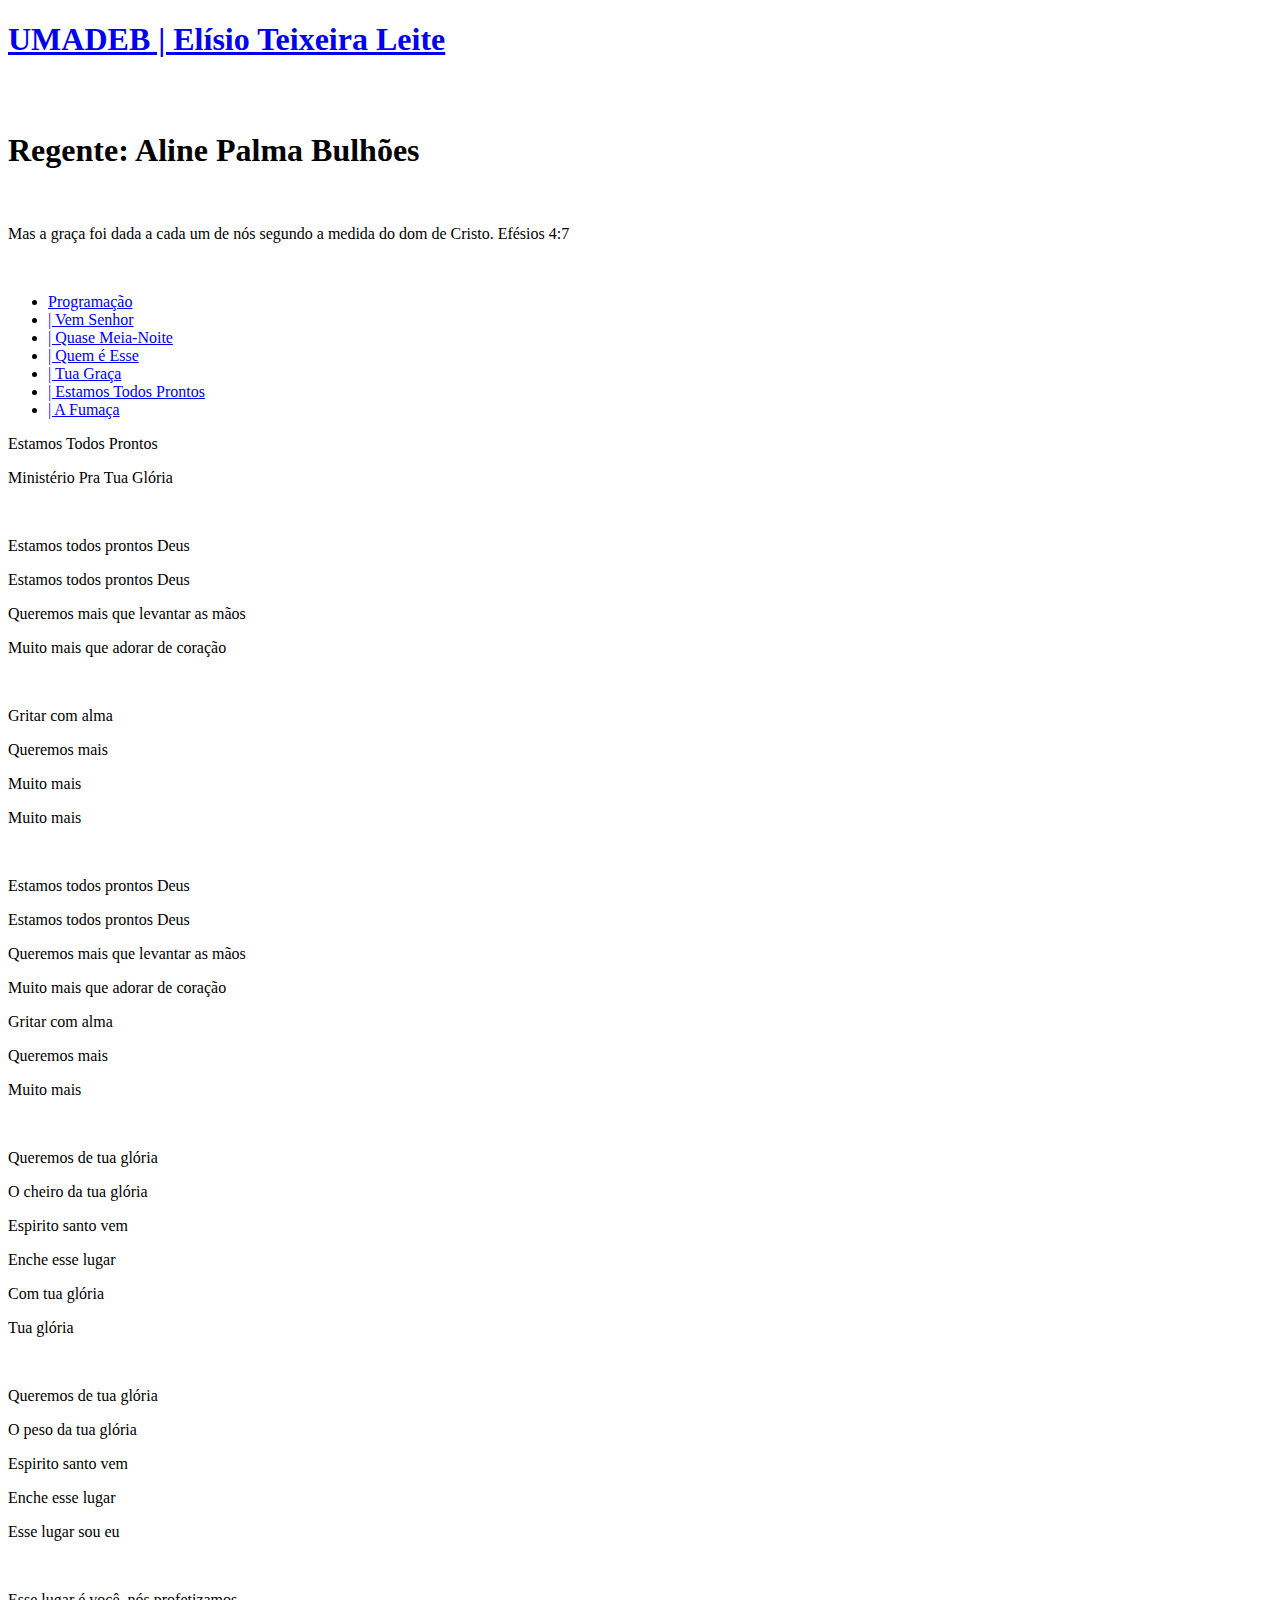
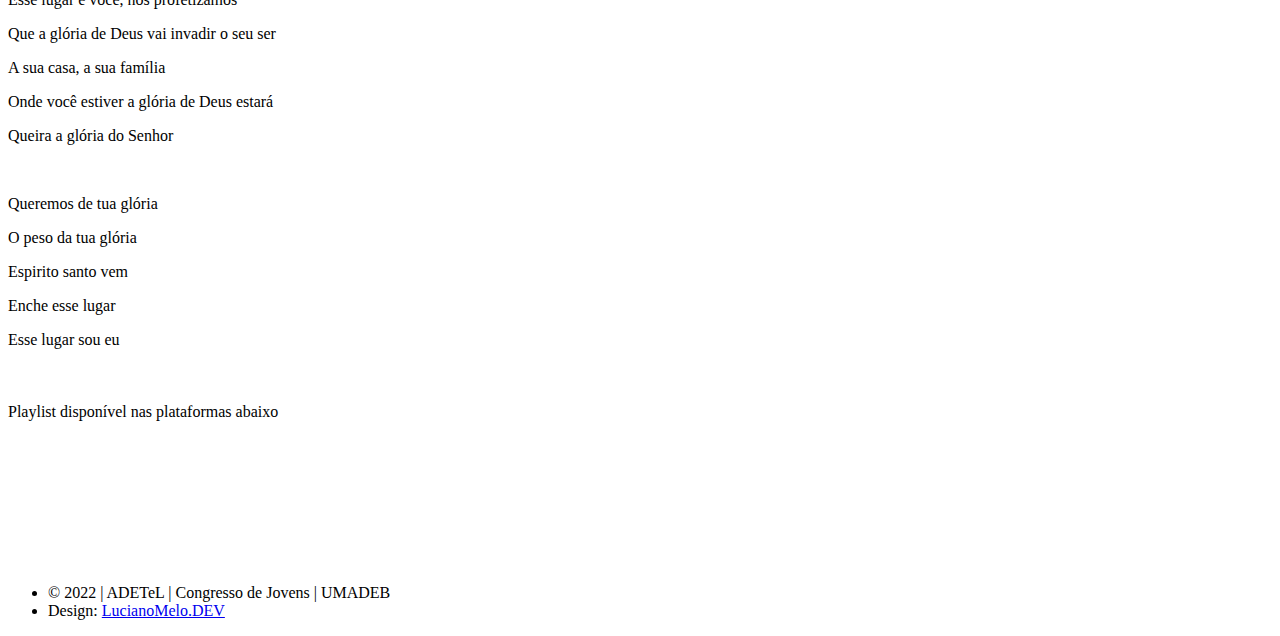
==== ETP.html @ c626a456 "Add files via upload" ====
<!DOCTYPE HTML>
<!--
	LLM - Congresso UMADEB 2022
	Elísio Teixeira Leite
	@LucianoMelo.DEV
-->
<html>
	<head>
		<title>Adetel - Hino: Estamos Todos Prontos</title>
		<link rel="shortcut icon" href="images/adetel.ico" type="image/x-icon"/>
		<meta charset="utf-8" />
		<meta name="viewport" content="width=device-width, initial-scale=1, user-scalable=no" />
		<link rel="stylesheet" href="assets/css/main.css" />
	</head>
	<body class="homepage is-preload">
		<div id="page-wrapper">

			<!-- Header -->
				<section id="header" class="wrapper">

					<!-- Logo -->
						<div id="logo">
							<h1><a href="index.html">UMADEB | Elísio Teixeira Leite</a> 
							<br><br><br>	
							<a>Regente: Aline Palma Bulhões</a></h1>
							<br>
							<p>Mas a graça foi dada a cada um de nós segundo a medida do dom de Cristo. Efésios 4:7 </p>
							<br>
						</div>


					<!-- Nav -->
						<nav id="nav">
							<ul>
								<li class="current"><a href="index.html">Programação</a></li>								
								<li class="current"><a href="vemsenhor.html"> | Vem Senhor</a></li>
								<li><a href="QMN.html"> | Quase Meia-Noite</a></li>
								<li><a href="quemeesse.html"> | Quem é Esse</a></li>
								<li><a href="tuagraca.html"> | Tua Graça</a></li>
								<li><a href="ETP.html"> | Estamos Todos Prontos</a></li>
								<li><a href="fumaca.html"> | A Fumaça</a></li>
							</ul>
						</nav>

				</section>

			<!-- Intro -->
				<section id="intro" class="wrapper style2">
					<div class="title">Estamos Todos Prontos <p>Ministério Pra Tua Glória</p></div>
					<div class="container">
						<br>
						<!--<p class="style1">Regente: Aline Palma Bulhões</p>-->
						<p class="style3">Estamos todos prontos Deus</p>
						<p class="style3">Estamos todos prontos Deus</p>
						<p class="style3">Queremos mais que levantar as mãos</p>
						<p class="style3">Muito mais que adorar de coração</p>
						<br>
						<p class="style3">Gritar com alma</p>
						<p class="style3">Queremos mais</p>
						<p class="style3">Muito mais</p>
						<p class="style3">Muito mais</p>			
						<br>						
						<p class="style3">Estamos todos prontos Deus</p>
						<p class="style3">Estamos todos prontos Deus</p>
						<p class="style3">Queremos mais que levantar as mãos</p>
						<p class="style3">Muito mais que adorar de coração</p>
						<p class="style3">Gritar com alma</p>
						<p class="style3">Queremos mais</p>
						<p class="style3">Muito mais</p>
						<br>
						<p class="style3">Queremos de tua glória</p>
						<p class="style3">O cheiro da tua glória</p>
						<p class="style3">Espirito santo vem</p>											
						<p class="style3">Enche esse lugar</p>
						<p class="style3">Com tua glória</p>
						<p class="style3">Tua glória</p>
						<br>
						<p class="style3">Queremos de tua glória</p>
						<p class="style3">O peso da tua glória</p>
						<p class="style3">Espirito santo vem</p>
						<p class="style3">Enche esse lugar</p>
						<p class="style3">Esse lugar sou eu</p>
						<br>
						<p class="style3">Esse lugar é você, nós profetizamos</p>
						<p class="style3">Que a glória de Deus vai invadir o seu ser</p>		
						<p class="style3">A sua casa, a sua família</p>	
						<p class="style3">Onde você estiver a glória de Deus estará</p>
						<p class="style3">Queira a glória do Senhor</p>		
						<br>
						<p class="style3">Queremos de tua glória</p>
						<p class="style3">O peso da tua glória</p>
						<p class="style3">Espirito santo vem</p>		
						<p class="style3">Enche esse lugar</p>	
						<p class="style3">Esse lugar sou eu</p>																	
						<br>
<!-- Footer -->
			<section id="footer" class="wrapper">
				<!--	<div class="title"></div> -->
					<div class="container">
						<!--<header class="style1"> -->
							<h2> </h2>
							<p>
								Playlist disponível nas plataformas abaixo
							</p>

						<div class="row aln-center">
							<div class="col-1 col-6-medium">
								<section class="highlight">
									<a href="https://open.spotify.com/playlist/4rf0YZdkl8EsePSjdBvlWn?si=fil_di-2QJK2ADwl9kg9dw&utm_source=whatsapp" class="image featured"><img src="images/spotify_1.png" alt="" /></a>
									<h3><a href="#"> </a></h3>
									<p> </p>
									<ul class="actions">
										</ul>
								</section>
							</div>
							<div class="col-1 col-6-medium">
								<section class="highlight">
									<a href="https://music.apple.com/br/playlist/umadeb-festividade/pl.u-jVEptb7PrqA" class="image featured"><img src="images/iMusic_1.png" alt="" /></a>
									<h3><a href="#"> </a></h3>
									<p> </p>
									<ul class="actions">
									</ul>
								</section>
							</div>
							<div class="col-1 col-6-medium">
								<section class="highlight">
									<a href="https://deezer.page.link/3aQkHCzAeW1a1JYW9" class="image featured"><img src="images/deezer_1.png" alt="" /></a>
									<h3><a href="#"> </a></h3>
									<p> </p>
									<ul class="actions">
									</ul>
							    </section>
							</div>
							<div class="col-1 col-6-medium">
								<section class="highlight">
									<a href="https://music.youtube.com/playlist?list=PLKZczQAg24fQeyDHWdxHC8zCM57parR5t&feature=share " class="image featured"><img src="images/youtube_1.png" alt="" /></a>
									<h3><a href="#"> </a></h3>
									<p> </p>
									<ul class="actions">
									</ul>
							    </section>
							</div>
						</div>
						</header>
						<div class="row">
						
							</div>
						</div>
						<div id="copyright">
							<ul>
								<li>&copy; 2022 | ADETeL | Congresso de Jovens | UMADEB</li><li>Design: <a href="mailto:lmelo.luciano@gmail.com?subject="link HTML"">LucianoMelo.DEV</a></li>
							</ul>
						</div>
					</div>
				</section>
		</div>

		<!-- Scripts -->
			<script src="assets/js/jquery.min.js"></script>
			<script src="assets/js/jquery.dropotron.min.js"></script>
			<script src="assets/js/browser.min.js"></script>
			<script src="assets/js/breakpoints.min.js"></script>
			<script src="assets/js/util.js"></script>
			<script src="assets/js/main.js"></script>

	</body>
</html>
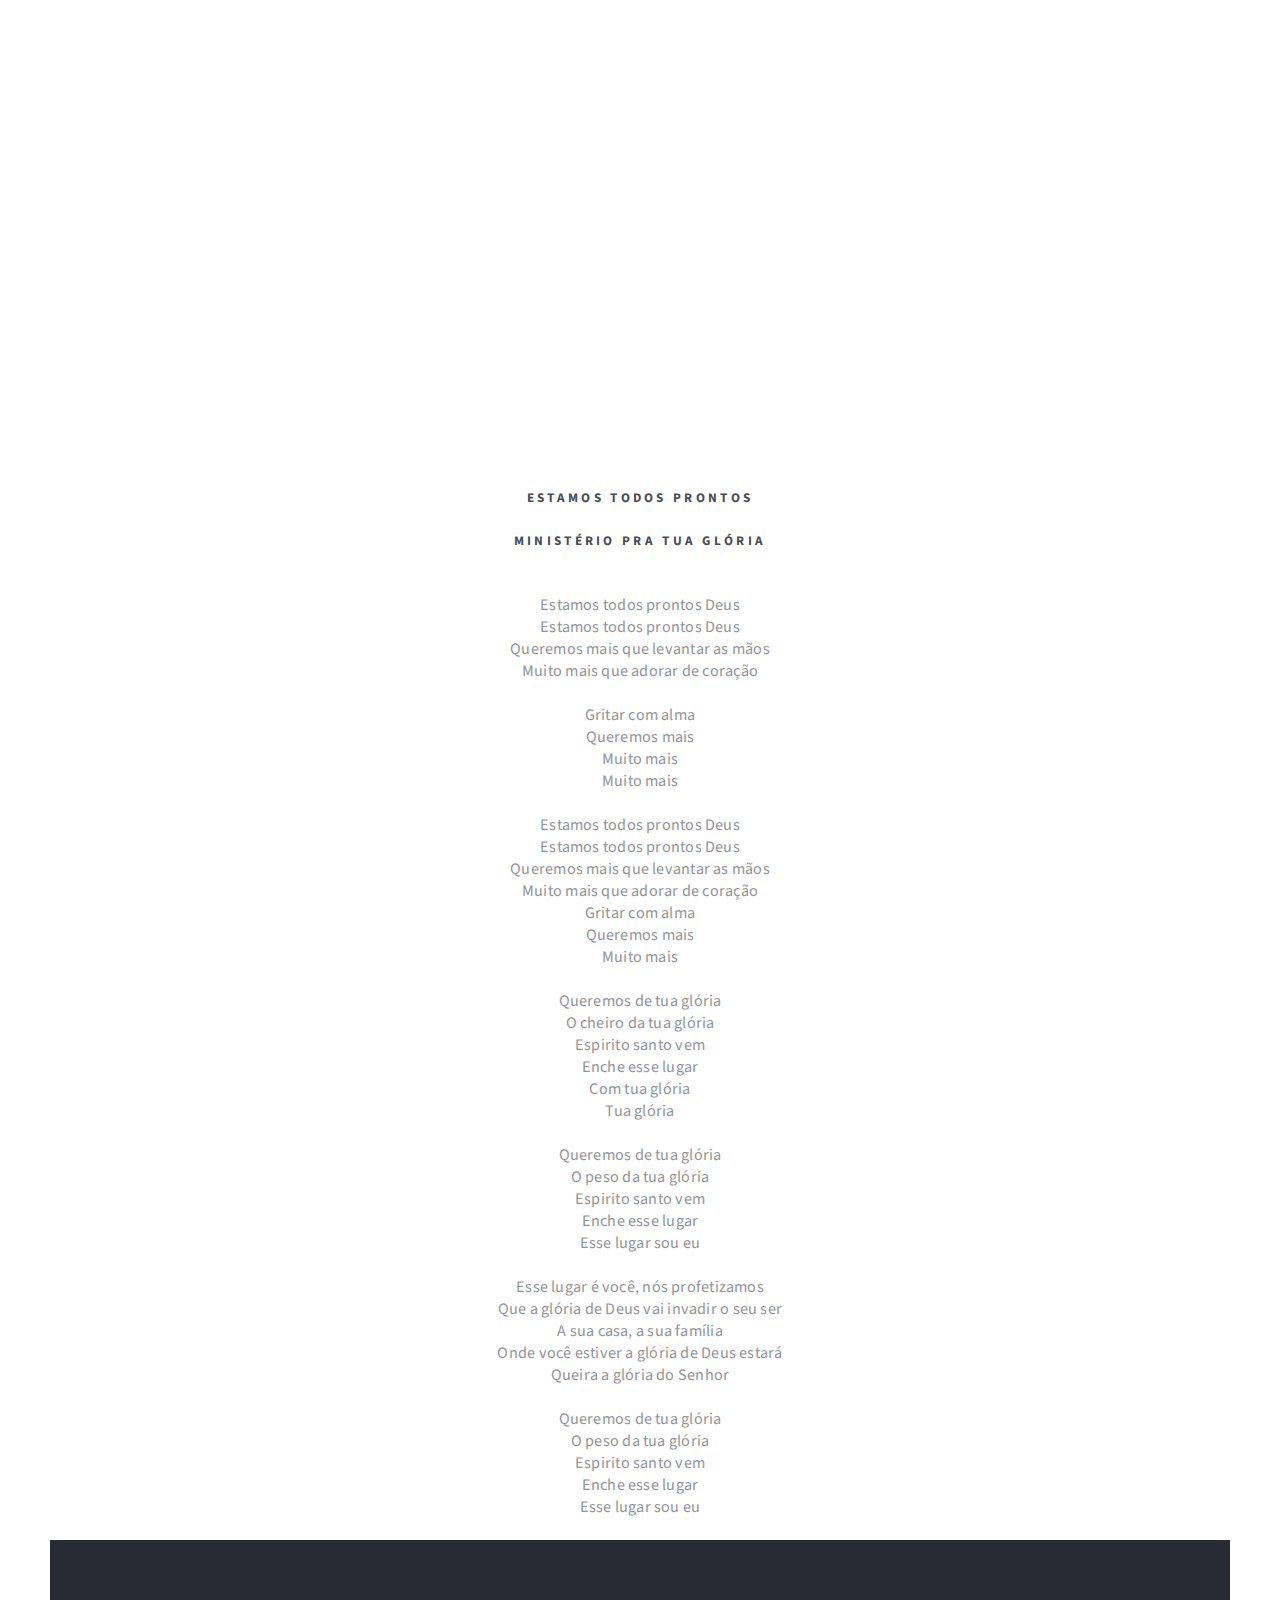
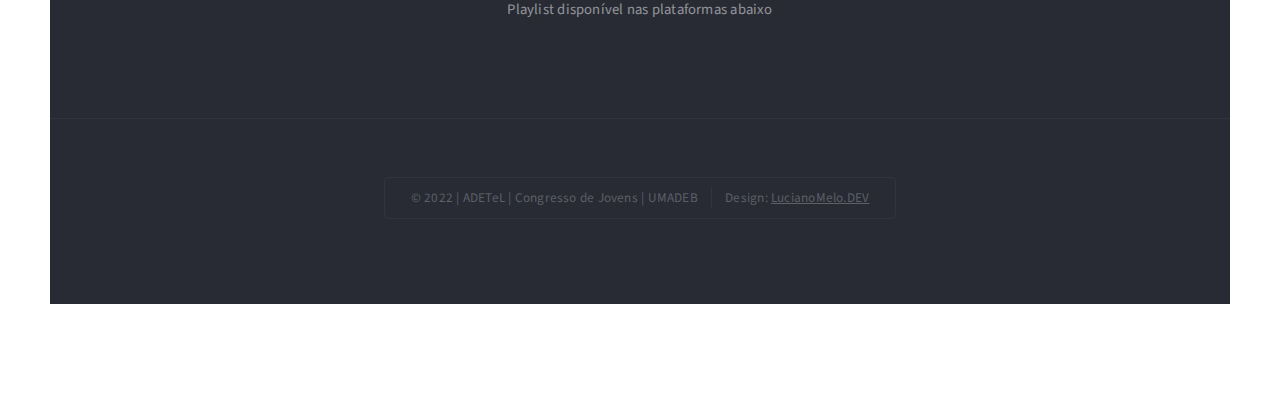
==== commit 9088479d: "Add files via upload" ====
--- a/ETP.html
+++ b/ETP.html
@@ -104,7 +104,7 @@
 							</p>
 
 						<div class="row aln-center">
-							<div class="col-1 col-6-medium">
+							<div class="col-1 col-3-medium">
 								<section class="highlight">
 									<a href="https://open.spotify.com/playlist/4rf0YZdkl8EsePSjdBvlWn?si=fil_di-2QJK2ADwl9kg9dw&utm_source=whatsapp" class="image featured"><img src="images/spotify_1.png" alt="" /></a>
 									<h3><a href="#"> </a></h3>
@@ -113,7 +113,7 @@
 										</ul>
 								</section>
 							</div>
-							<div class="col-1 col-6-medium">
+							<div class="col-1 col-3-medium">
 								<section class="highlight">
 									<a href="https://music.apple.com/br/playlist/umadeb-festividade/pl.u-jVEptb7PrqA" class="image featured"><img src="images/iMusic_1.png" alt="" /></a>
 									<h3><a href="#"> </a></h3>
@@ -122,7 +122,7 @@
 									</ul>
 								</section>
 							</div>
-							<div class="col-1 col-6-medium">
+							<div class="col-1 col-3-medium">
 								<section class="highlight">
 									<a href="https://deezer.page.link/3aQkHCzAeW1a1JYW9" class="image featured"><img src="images/deezer_1.png" alt="" /></a>
 									<h3><a href="#"> </a></h3>
@@ -131,7 +131,7 @@
 									</ul>
 							    </section>
 							</div>
-							<div class="col-1 col-6-medium">
+							<div class="col-1 col-3-medium">
 								<section class="highlight">
 									<a href="https://music.youtube.com/playlist?list=PLKZczQAg24fQeyDHWdxHC8zCM57parR5t&feature=share " class="image featured"><img src="images/youtube_1.png" alt="" /></a>
 									<h3><a href="#"> </a></h3>
--- a/assets/css/main.css
+++ b/assets/css/main.css
@@ -0,0 +1,2986 @@
+@import url("fontawesome-all.min.css");
+@import url("https://fonts.googleapis.com/css?family=Source+Sans+Pro:400,400italic,700,900");
+
+/*
+	Escape Velocity by HTML5 UP
+	html5up.net | @ajlkn
+	Free for personal and commercial use under the CCA 3.0 license (html5up.net/license)
+*/
+
+html, body, div, span, applet, object,
+iframe, h1, h2, h3, h4, h5, h6, p, blockquote,
+pre, a, abbr, acronym, address, big, cite,
+code, del, dfn, em, img, ins, kbd, q, s, samp,
+small, strike, strong, sub, sup, tt, var, b,
+u, i, center, dl, dt, dd, ol, ul, li, fieldset,
+form, label, legend, table, caption, tbody,
+tfoot, thead, tr, th, td, article, aside,
+canvas, details, embed, figure, figcaption,
+footer, header, hgroup, menu, nav, output, ruby,
+section, summary, time, mark, audio, video {
+	margin: 0;
+	padding: 0;
+	border: 0;
+	font-size: 100%;
+	font: inherit;
+	vertical-align: baseline;}
+
+article, aside, details, figcaption, figure,
+footer, header, hgroup, menu, nav, section {
+	display: block;}
+
+body {
+	line-height: 1;
+}
+
+ol, ul {
+	list-style: none;
+}
+
+blockquote, q {
+	quotes: none;
+}
+
+	blockquote:before, blockquote:after, q:before, q:after {
+		content: '';
+		content: none;
+	}
+
+table {
+	border-collapse: collapse;
+	border-spacing: 0;
+}
+
+body {
+	-webkit-text-size-adjust: none;
+}
+
+mark {
+	background-color: transparent;
+	color: inherit;
+}
+
+input::-moz-focus-inner {
+	border: 0;
+	padding: 0;
+}
+
+input, select, textarea {
+	-moz-appearance: none;
+	-webkit-appearance: none;
+	-ms-appearance: none;
+	appearance: none;
+}
+
+/* Basic */
+
+	@-ms-viewport {
+		width: device-width;
+	}
+
+	html {
+		box-sizing: border-box;
+	}
+
+	*, *:before, *:after {
+		box-sizing: inherit;
+	}
+
+	body.is-preload *, body.is-preload *:before, body.is-preload *:after {
+		-moz-animation: none !important;
+		-webkit-animation: none !important;
+		-ms-animation: none !important;
+		animation: none !important;
+		-moz-transition: none !important;
+		-webkit-transition: none !important;
+		-ms-transition: none !important;
+		transition: none !important;
+	}
+
+	body, input, textarea, select {
+		font-family: 'Source Sans Pro', sans-serif;
+		font-weight: 400;
+		color: #919499;
+		font-size: 14pt;
+		line-height: 1.75em;
+		letter-spacing: 0.025em;
+	}
+
+	h1, h2, h3, h4, h5, h6 {
+		font-weight: 700;
+		color: #484d55;
+	}
+
+		h1 a, h2 a, h3 a, h4 a, h5 a, h6 a {
+			color: inherit;
+			text-decoration: none;
+		}
+
+	a {
+		-moz-transition: color .25s ease-in-out;
+		-webkit-transition: color .25s ease-in-out;
+		-ms-transition: color .25s ease-in-out;
+		transition: color .25s ease-in-out;
+		text-decoration: underline;
+		color: #717479;
+	}
+
+		a:hover {
+			text-decoration: none;
+		}
+
+	strong, b {
+		font-weight: 700;
+		color: #484d55;
+	}
+
+	blockquote {
+		border-left: solid 0.5em #ddd;
+		padding: 1em 0 1em 2em;
+		font-style: italic;
+	}
+
+	em, i {
+		font-style: italic;
+	}
+
+	hr {
+		border: 0;
+		border-top: solid 1px #ddd;
+		margin: 2em 0 2em 0;
+	}
+
+	sub {
+		position: relative;
+		top: 0.5em;
+		font-size: 0.8em;
+	}
+
+	sup {
+		position: relative;
+		top: -0.5em;
+		font-size: 0.8em;
+	}
+
+	.nobr {
+		white-space: nowrap;
+	}
+
+	br.clear {
+		clear: both;
+	}
+
+	p, ul, ol, dl, table, blockquote, form {
+		margin-bottom: 2em;
+	}
+
+/* Container */
+
+	.container {
+		margin: 0 auto;
+		max-width: 100%;
+		width: 68em;
+	}
+
+		@media screen and (max-width: 1680px) {
+
+			.container {
+				width: 70em;
+			}
+
+		}
+
+		@media screen and (max-width: 1280px) {
+
+			.container {
+				width: calc(100% - 100px);
+			}
+
+		}
+
+		@media screen and (max-width: 980px) {
+
+			.container {
+				width: calc(100% - 100px);
+			}
+
+		}
+
+		@media screen and (max-width: 736px) {
+
+			.container {
+				width: calc(100% - 40px);
+			}
+
+		}
+
+/* Row */
+
+	.row {
+		display: flex;
+		flex-wrap: wrap;
+		box-sizing: border-box;
+		align-items: stretch;
+	}
+
+		.row > * {
+			box-sizing: border-box;
+		}
+
+		.row.gtr-uniform > * > :last-child {
+			margin-bottom: 0;
+		}
+
+		.row.aln-left {
+			justify-content: flex-start;
+		}
+
+		.row.aln-center {
+			justify-content: center;
+		}
+
+		.row.aln-right {
+			justify-content: flex-end;
+		}
+
+		.row.aln-top {
+			align-items: flex-start;
+		}
+
+		.row.aln-middle {
+			align-items: center;
+		}
+
+		.row.aln-bottom {
+			align-items: flex-end;
+		}
+
+		.row > .imp {
+			order: -1;
+		}
+
+		.row > .col-1 {
+			width: 8.33333%;
+		}
+
+		.row > .off-1 {
+			margin-left: 8.33333%;
+		}
+
+		.row > .col-2 {
+			width: 16.66667%;
+		}
+
+		.row > .off-2 {
+			margin-left: 16.66667%;
+		}
+
+		.row > .col-3 {
+			width: 25%;
+		}
+
+		.row > .off-3 {
+			margin-left: 25%;
+		}
+
+		.row > .col-4 {
+			width: 33.33333%;
+		}
+
+		.row > .off-4 {
+			margin-left: 33.33333%;
+		}
+
+		.row > .col-5 {
+			width: 80.66667%;
+		}
+
+		.row > .off-5 {
+			margin-left: 41.66667%;
+		}
+
+		.row > .col-6 {
+			width: 50%;
+		}
+
+		.row > .off-6 {
+			margin-left: 50%;
+		}
+
+		.row > .col-7 {
+			width: 58.33333%;
+		}
+
+		.row > .off-7 {
+			margin-left: 58.33333%;
+		}
+
+		.row > .col-8 {
+			width: 66.66667%;
+		}
+
+		.row > .off-8 {
+			margin-left: 66.66667%;
+		}
+
+		.row > .col-9 {
+			width: 75%;
+		}
+
+		.row > .off-9 {
+			margin-left: 75%;
+		}
+
+		.row > .col-10 {
+			width: 83.33333%;
+		}
+
+		.row > .off-10 {
+			margin-left: 83.33333%;
+		}
+
+		.row > .col-11 {
+			width: 91.66667%;
+		}
+
+		.row > .off-11 {
+			margin-left: 91.66667%;
+		}
+
+		.row > .col-12 {
+			width: 100%;
+		}
+
+		.row > .off-12 {
+			margin-left: 100%;
+		}
+
+		.row.gtr-0 {
+			margin-top: 0px;
+			margin-left: 0px;
+		}
+
+			.row.gtr-0 > * {
+				padding: 0px 0 0 0px;
+			}
+
+			.row.gtr-0.gtr-uniform {
+				margin-top: 0px;
+			}
+
+				.row.gtr-0.gtr-uniform > * {
+					padding-top: 0px;
+				}
+
+		.row.gtr-25 {
+			margin-top: -12.5px;
+			margin-left: -12.5px;
+		}
+
+			.row.gtr-25 > * {
+				padding: 12.5px 0 0 12.5px;
+			}
+
+			.row.gtr-25.gtr-uniform {
+				margin-top: -12.5px;
+			}
+
+				.row.gtr-25.gtr-uniform > * {
+					padding-top: 12.5px;
+				}
+
+		.row.gtr-50 {
+			margin-top: -25px;
+			margin-left: -25px;
+		}
+
+			.row.gtr-50 > * {
+				padding: 25px 0 0 25px;
+			}
+
+			.row.gtr-50.gtr-uniform {
+				margin-top: -25px;
+			}
+
+				.row.gtr-50.gtr-uniform > * {
+					padding-top: 25px;
+				}
+
+		.row {
+			margin-top: -50px;
+			margin-left: -50px;
+		}
+
+			.row > * {
+				padding: 50px 0 0 50px;
+			}
+
+			.row.gtr-uniform {
+				margin-top: -50px;
+			}
+
+				.row.gtr-uniform > * {
+					padding-top: 50px;
+				}
+
+		.row.gtr-150 {
+			margin-top: -75px;
+			margin-left: -75px;
+		}
+
+			.row.gtr-150 > * {
+				padding: 75px 0 0 75px;
+			}
+
+			.row.gtr-150.gtr-uniform {
+				margin-top: -75px;
+			}
+
+				.row.gtr-150.gtr-uniform > * {
+					padding-top: 75px;
+				}
+
+		.row.gtr-200 {
+			margin-top: -100px;
+			margin-left: -100px;
+		}
+
+			.row.gtr-200 > * {
+				padding: 100px 0 0 100px;
+			}
+
+			.row.gtr-200.gtr-uniform {
+				margin-top: -100px;
+			}
+
+				.row.gtr-200.gtr-uniform > * {
+					padding-top: 100px;
+				}
+
+		@media screen and (max-width: 1680px) {
+
+			.row {
+				display: flex;
+				flex-wrap: wrap;
+				box-sizing: border-box;
+				align-items: stretch;
+			}
+
+				.row > * {
+					box-sizing: border-box;
+				}
+
+				.row.gtr-uniform > * > :last-child {
+					margin-bottom: 0;
+				}
+
+				.row.aln-left {
+					justify-content: flex-start;
+				}
+
+				.row.aln-center {
+					justify-content: center;
+				}
+
+				.row.aln-right {
+					justify-content: flex-end;
+				}
+
+				.row.aln-top {
+					align-items: flex-start;
+				}
+
+				.row.aln-middle {
+					align-items: center;
+				}
+
+				.row.aln-bottom {
+					align-items: flex-end;
+				}
+
+				.row > .imp-xlarge {
+					order: -1;
+				}
+
+				.row > .col-1-xlarge {
+					width: 8.33333%;
+				}
+
+				.row > .off-1-xlarge {
+					margin-left: 8.33333%;
+				}
+
+				.row > .col-2-xlarge {
+					width: 16.66667%;
+				}
+
+				.row > .off-2-xlarge {
+					margin-left: 16.66667%;
+				}
+
+				.row > .col-3-xlarge {
+					width: 25%;
+				}
+
+				.row > .off-3-xlarge {
+					margin-left: 25%;
+				}
+
+				.row > .col-4-xlarge {
+					width: 33.33333%;
+				}
+
+				.row > .off-4-xlarge {
+					margin-left: 33.33333%;
+				}
+
+				.row > .col-5-xlarge {
+					width: 41.66667%;
+				}
+
+				.row > .off-5-xlarge {
+					margin-left: 41.66667%;
+				}
+
+				.row > .col-6-xlarge {
+					width: 50%;
+				}
+
+				.row > .off-6-xlarge {
+					margin-left: 50%;
+				}
+
+				.row > .col-7-xlarge {
+					width: 58.33333%;
+				}
+
+				.row > .off-7-xlarge {
+					margin-left: 58.33333%;
+				}
+
+				.row > .col-8-xlarge {
+					width: 66.66667%;
+				}
+
+				.row > .off-8-xlarge {
+					margin-left: 66.66667%;
+				}
+
+				.row > .col-9-xlarge {
+					width: 75%;
+				}
+
+				.row > .off-9-xlarge {
+					margin-left: 75%;
+				}
+
+				.row > .col-10-xlarge {
+					width: 83.33333%;
+				}
+
+				.row > .off-10-xlarge {
+					margin-left: 83.33333%;
+				}
+
+				.row > .col-11-xlarge {
+					width: 91.66667%;
+				}
+
+				.row > .off-11-xlarge {
+					margin-left: 91.66667%;
+				}
+
+				.row > .col-12-xlarge {
+					width: 100%;
+				}
+
+				.row > .off-12-xlarge {
+					margin-left: 100%;
+				}
+
+				.row.gtr-0 {
+					margin-top: 0px;
+					margin-left: 0px;
+				}
+
+					.row.gtr-0 > * {
+						padding: 0px 0 0 0px;
+					}
+
+					.row.gtr-0.gtr-uniform {
+						margin-top: 0px;
+					}
+
+						.row.gtr-0.gtr-uniform > * {
+							padding-top: 0px;
+						}
+
+				.row.gtr-25 {
+					margin-top: -12.5px;
+					margin-left: -12.5px;
+				}
+
+					.row.gtr-25 > * {
+						padding: 12.5px 0 0 12.5px;
+					}
+
+					.row.gtr-25.gtr-uniform {
+						margin-top: -12.5px;
+					}
+
+						.row.gtr-25.gtr-uniform > * {
+							padding-top: 12.5px;
+						}
+
+				.row.gtr-50 {
+					margin-top: -25px;
+					margin-left: -25px;
+				}
+
+					.row.gtr-50 > * {
+						padding: 25px 0 0 25px;
+					}
+
+					.row.gtr-50.gtr-uniform {
+						margin-top: -25px;
+					}
+
+						.row.gtr-50.gtr-uniform > * {
+							padding-top: 25px;
+						}
+
+				.row {
+					margin-top: -50px;
+					margin-left: -50px;
+				}
+
+					.row > * {
+						padding: 50px 0 0 50px;
+					}
+
+					.row.gtr-uniform {
+						margin-top: -50px;
+					}
+
+						.row.gtr-uniform > * {
+							padding-top: 50px;
+						}
+
+				.row.gtr-150 {
+					margin-top: -75px;
+					margin-left: -75px;
+				}
+
+					.row.gtr-150 > * {
+						padding: 75px 0 0 75px;
+					}
+
+					.row.gtr-150.gtr-uniform {
+						margin-top: -75px;
+					}
+
+						.row.gtr-150.gtr-uniform > * {
+							padding-top: 75px;
+						}
+
+				.row.gtr-200 {
+					margin-top: -100px;
+					margin-left: -100px;
+				}
+
+					.row.gtr-200 > * {
+						padding: 100px 0 0 100px;
+					}
+
+					.row.gtr-200.gtr-uniform {
+						margin-top: -100px;
+					}
+
+						.row.gtr-200.gtr-uniform > * {
+							padding-top: 100px;
+						}
+
+		}
+
+		@media screen and (max-width: 1280px) {
+
+			.row {
+				display: flex;
+				flex-wrap: wrap;
+				box-sizing: border-box;
+				align-items: stretch;
+			}
+
+				.row > * {
+					box-sizing: border-box;
+				}
+
+				.row.gtr-uniform > * > :last-child {
+					margin-bottom: 0;
+				}
+
+				.row.aln-left {
+					justify-content: flex-start;
+				}
+
+				.row.aln-center {
+					justify-content: center;
+				}
+
+				.row.aln-right {
+					justify-content: flex-end;
+				}
+
+				.row.aln-top {
+					align-items: flex-start;
+				}
+
+				.row.aln-middle {
+					align-items: center;
+				}
+
+				.row.aln-bottom {
+					align-items: flex-end;
+				}
+
+				.row > .imp-large {
+					order: -1;
+				}
+
+				.row > .col-1-large {
+					width: 8.33333%;
+				}
+
+				.row > .off-1-large {
+					margin-left: 8.33333%;
+				}
+
+				.row > .col-2-large {
+					width: 16.66667%;
+				}
+
+				.row > .off-2-large {
+					margin-left: 16.66667%;
+				}
+
+				.row > .col-3-large {
+					width: 25%;
+				}
+
+				.row > .off-3-large {
+					margin-left: 25%;
+				}
+
+				.row > .col-4-large {
+					width: 33.33333%;
+				}
+
+				.row > .off-4-large {
+					margin-left: 33.33333%;
+				}
+
+				.row > .col-5-large {
+					width: 41.66667%;
+				}
+
+				.row > .off-5-large {
+					margin-left: 41.66667%;
+				}
+
+				.row > .col-6-large {
+					width: 50%;
+				}
+
+				.row > .off-6-large {
+					margin-left: 50%;
+				}
+
+				.row > .col-7-large {
+					width: 58.33333%;
+				}
+
+				.row > .off-7-large {
+					margin-left: 58.33333%;
+				}
+
+				.row > .col-8-large {
+					width: 66.66667%;
+				}
+
+				.row > .off-8-large {
+					margin-left: 66.66667%;
+				}
+
+				.row > .col-9-large {
+					width: 75%;
+				}
+
+				.row > .off-9-large {
+					margin-left: 75%;
+				}
+
+				.row > .col-10-large {
+					width: 83.33333%;
+				}
+
+				.row > .off-10-large {
+					margin-left: 83.33333%;
+				}
+
+				.row > .col-11-large {
+					width: 91.66667%;
+				}
+
+				.row > .off-11-large {
+					margin-left: 91.66667%;
+				}
+
+				.row > .col-12-large {
+					width: 100%;
+				}
+
+				.row > .off-12-large {
+					margin-left: 100%;
+				}
+
+				.row.gtr-0 {
+					margin-top: 0px;
+					margin-left: 0px;
+				}
+
+					.row.gtr-0 > * {
+						padding: 0px 0 0 0px;
+					}
+
+					.row.gtr-0.gtr-uniform {
+						margin-top: 0px;
+					}
+
+						.row.gtr-0.gtr-uniform > * {
+							padding-top: 0px;
+						}
+
+				.row.gtr-25 {
+					margin-top: -8.75px;
+					margin-left: -8.75px;
+				}
+
+					.row.gtr-25 > * {
+						padding: 8.75px 0 0 8.75px;
+					}
+
+					.row.gtr-25.gtr-uniform {
+						margin-top: -8.75px;
+					}
+
+						.row.gtr-25.gtr-uniform > * {
+							padding-top: 8.75px;
+						}
+
+				.row.gtr-50 {
+					margin-top: -17.5px;
+					margin-left: -17.5px;
+				}
+
+					.row.gtr-50 > * {
+						padding: 17.5px 0 0 17.5px;
+					}
+
+					.row.gtr-50.gtr-uniform {
+						margin-top: -17.5px;
+					}
+
+						.row.gtr-50.gtr-uniform > * {
+							padding-top: 17.5px;
+						}
+
+				.row {
+					margin-top: -35px;
+					margin-left: -35px;
+				}
+
+					.row > * {
+						padding: 35px 0 0 35px;
+					}
+
+					.row.gtr-uniform {
+						margin-top: -35px;
+					}
+
+						.row.gtr-uniform > * {
+							padding-top: 35px;
+						}
+
+				.row.gtr-150 {
+					margin-top: -52.5px;
+					margin-left: -52.5px;
+				}
+
+					.row.gtr-150 > * {
+						padding: 52.5px 0 0 52.5px;
+					}
+
+					.row.gtr-150.gtr-uniform {
+						margin-top: -52.5px;
+					}
+
+						.row.gtr-150.gtr-uniform > * {
+							padding-top: 52.5px;
+						}
+
+				.row.gtr-200 {
+					margin-top: -70px;
+					margin-left: -70px;
+				}
+
+					.row.gtr-200 > * {
+						padding: 70px 0 0 70px;
+					}
+
+					.row.gtr-200.gtr-uniform {
+						margin-top: -70px;
+					}
+
+						.row.gtr-200.gtr-uniform > * {
+							padding-top: 70px;
+						}
+
+		}
+
+		@media screen and (max-width: 980px) {
+
+			.row {
+				display: flex;
+				flex-wrap: wrap;
+				box-sizing: border-box;
+				align-items: stretch;
+			}
+
+				.row > * {
+					box-sizing: border-box;
+				}
+
+				.row.gtr-uniform > * > :last-child {
+					margin-bottom: 0;
+				}
+
+				.row.aln-left {
+					justify-content: flex-start;
+				}
+
+				.row.aln-center {
+					justify-content: center;
+				}
+
+				.row.aln-right {
+					justify-content: flex-end;
+				}
+
+				.row.aln-top {
+					align-items: flex-start;
+				}
+
+				.row.aln-middle {
+					align-items: center;
+				}
+
+				.row.aln-bottom {
+					align-items: flex-end;
+				}
+
+				.row > .imp-medium {
+					order: -1;
+				}
+
+				.row > .col-1-medium {
+					width: 8.33333%;
+				}
+
+				.row > .off-1-medium {
+					margin-left: 8.33333%;
+				}
+
+				.row > .col-2-medium {
+					width: 16.66667%;
+				}
+
+				.row > .off-2-medium {
+					margin-left: 16.66667%;
+				}
+
+				.row > .col-3-medium {
+					width: 25%;
+				}
+
+				.row > .off-3-medium {
+					margin-left: 25%;
+				}
+
+				.row > .col-4-medium {
+					width: 33.33333%;
+				}
+
+				.row > .off-4-medium {
+					margin-left: 33.33333%;
+				}
+
+				.row > .col-5-medium {
+					width: 41.66667%;
+				}
+
+				.row > .off-5-medium {
+					margin-left: 41.66667%;
+				}
+
+				.row > .col-6-medium {
+					width: 50%;
+				}
+
+				.row > .off-6-medium {
+					margin-left: 50%;
+				}
+
+				.row > .col-7-medium {
+					width: 58.33333%;
+				}
+
+				.row > .off-7-medium {
+					margin-left: 58.33333%;
+				}
+
+				.row > .col-8-medium {
+					width: 66.66667%;
+				}
+
+				.row > .off-8-medium {
+					margin-left: 66.66667%;
+				}
+
+				.row > .col-9-medium {
+					width: 75%;
+				}
+
+				.row > .off-9-medium {
+					margin-left: 75%;
+				}
+
+				.row > .col-10-medium {
+					width: 83.33333%;
+				}
+
+				.row > .off-10-medium {
+					margin-left: 83.33333%;
+				}
+
+				.row > .col-11-medium {
+					width: 91.66667%;
+				}
+
+				.row > .off-11-medium {
+					margin-left: 91.66667%;
+				}
+
+				.row > .col-12-medium {
+					width: 100%;
+				}
+
+				.row > .off-12-medium {
+					margin-left: 100%;
+				}
+
+				.row.gtr-0 {
+					margin-top: 0px;
+					margin-left: 0px;
+				}
+
+					.row.gtr-0 > * {
+						padding: 0px 0 0 0px;
+					}
+
+					.row.gtr-0.gtr-uniform {
+						margin-top: 0px;
+					}
+
+						.row.gtr-0.gtr-uniform > * {
+							padding-top: 0px;
+						}
+
+				.row.gtr-25 {
+					margin-top: -12.5px;
+					margin-left: -12.5px;
+				}
+
+					.row.gtr-25 > * {
+						padding: 12.5px 0 0 12.5px;
+					}
+
+					.row.gtr-25.gtr-uniform {
+						margin-top: -12.5px;
+					}
+
+						.row.gtr-25.gtr-uniform > * {
+							padding-top: 12.5px;
+						}
+
+				.row.gtr-50 {
+					margin-top: -25px;
+					margin-left: -25px;
+				}
+
+					.row.gtr-50 > * {
+						padding: 25px 0 0 25px;
+					}
+
+					.row.gtr-50.gtr-uniform {
+						margin-top: -25px;
+					}
+
+						.row.gtr-50.gtr-uniform > * {
+							padding-top: 25px;
+						}
+
+				.row {
+					margin-top: -50px;
+					margin-left: -50px;
+				}
+
+					.row > * {
+						padding: 50px 0 0 50px;
+					}
+
+					.row.gtr-uniform {
+						margin-top: -50px;
+					}
+
+						.row.gtr-uniform > * {
+							padding-top: 50px;
+						}
+
+				.row.gtr-150 {
+					margin-top: -75px;
+					margin-left: -75px;
+				}
+
+					.row.gtr-150 > * {
+						padding: 75px 0 0 75px;
+					}
+
+					.row.gtr-150.gtr-uniform {
+						margin-top: -75px;
+					}
+
+						.row.gtr-150.gtr-uniform > * {
+							padding-top: 75px;
+						}
+
+				.row.gtr-200 {
+					margin-top: -100px;
+					margin-left: -100px;
+				}
+
+					.row.gtr-200 > * {
+						padding: 100px 0 0 100px;
+					}
+
+					.row.gtr-200.gtr-uniform {
+						margin-top: -100px;
+					}
+
+						.row.gtr-200.gtr-uniform > * {
+							padding-top: 100px;
+						}
+
+		}
+
+		@media screen and (max-width: 736px) {
+
+			.row {
+				display: flex;
+				flex-wrap: wrap;
+				box-sizing: border-box;
+				align-items: stretch;
+			}
+
+				.row > * {
+					box-sizing: border-box;
+				}
+
+				.row.gtr-uniform > * > :last-child {
+					margin-bottom: 0;
+				}
+
+				.row.aln-left {
+					justify-content: flex-start;
+				}
+
+				.row.aln-center {
+					justify-content: center;
+				}
+
+				.row.aln-right {
+					justify-content: flex-end;
+				}
+
+				.row.aln-top {
+					align-items: flex-start;
+				}
+
+				.row.aln-middle {
+					align-items: center;
+				}
+
+				.row.aln-bottom {
+					align-items: flex-end;
+				}
+
+				.row > .imp-small {
+					order: -1;
+				}
+
+				.row > .col-1-small {
+					width: 8.33333%;
+				}
+
+				.row > .off-1-small {
+					margin-left: 8.33333%;
+				}
+
+				.row > .col-2-small {
+					width: 16.66667%;
+				}
+
+				.row > .off-2-small {
+					margin-left: 16.66667%;
+				}
+
+				.row > .col-3-small {
+					width: 25%;
+				}
+
+				.row > .off-3-small {
+					margin-left: 25%;
+				}
+
+				.row > .col-4-small {
+					width: 33.33333%;
+				}
+
+				.row > .off-4-small {
+					margin-left: 33.33333%;
+				}
+
+				.row > .col-5-small {
+					width: 41.66667%;
+				}
+
+				.row > .off-5-small {
+					margin-left: 41.66667%;
+				}
+
+				.row > .col-6-small {
+					width: 50%;
+				}
+
+				.row > .off-6-small {
+					margin-left: 50%;
+				}
+
+				.row > .col-7-small {
+					width: 58.33333%;
+				}
+
+				.row > .off-7-small {
+					margin-left: 58.33333%;
+				}
+
+				.row > .col-8-small {
+					width: 66.66667%;
+				}
+
+				.row > .off-8-small {
+					margin-left: 66.66667%;
+				}
+
+				.row > .col-9-small {
+					width: 75%;
+				}
+
+				.row > .off-9-small {
+					margin-left: 75%;
+				}
+
+				.row > .col-10-small {
+					width: 83.33333%;
+				}
+
+				.row > .off-10-small {
+					margin-left: 83.33333%;
+				}
+
+				.row > .col-11-small {
+					width: 91.66667%;
+				}
+
+				.row > .off-11-small {
+					margin-left: 91.66667%;
+				}
+
+				.row > .col-12-small {
+					width: 100%;
+				}
+
+				.row > .off-12-small {
+					margin-left: 100%;
+				}
+
+				.row.gtr-0 {
+					margin-top: 0px;
+					margin-left: 0px;
+				}
+
+					.row.gtr-0 > * {
+						padding: 0px 0 0 0px;
+					}
+
+					.row.gtr-0.gtr-uniform {
+						margin-top: 0px;
+					}
+
+						.row.gtr-0.gtr-uniform > * {
+							padding-top: 0px;
+						}
+
+				.row.gtr-25 {
+					margin-top: -7.5px;
+					margin-left: -7.5px;
+				}
+
+					.row.gtr-25 > * {
+						padding: 7.5px 0 0 7.5px;
+					}
+
+					.row.gtr-25.gtr-uniform {
+						margin-top: -7.5px;
+					}
+
+						.row.gtr-25.gtr-uniform > * {
+							padding-top: 7.5px;
+						}
+
+				.row.gtr-50 {
+					margin-top: -15px;
+					margin-left: -15px;
+				}
+
+					.row.gtr-50 > * {
+						padding: 15px 0 0 15px;
+					}
+
+					.row.gtr-50.gtr-uniform {
+						margin-top: -15px;
+					}
+
+						.row.gtr-50.gtr-uniform > * {
+							padding-top: 15px;
+						}
+
+				.row {
+					margin-top: -30px;
+					margin-left: -30px;
+				}
+
+					.row > * {
+						padding: 30px 0 0 30px;
+					}
+
+					.row.gtr-uniform {
+						margin-top: -30px;
+					}
+
+						.row.gtr-uniform > * {
+							padding-top: 30px;
+						}
+
+				.row.gtr-150 {
+					margin-top: -45px;
+					margin-left: -45px;
+				}
+
+					.row.gtr-150 > * {
+						padding: 45px 0 0 45px;
+					}
+
+					.row.gtr-150.gtr-uniform {
+						margin-top: -45px;
+					}
+
+						.row.gtr-150.gtr-uniform > * {
+							padding-top: 45px;
+						}
+
+				.row.gtr-200 {
+					margin-top: -60px;
+					margin-left: -60px;
+				}
+
+					.row.gtr-200 > * {
+						padding: 60px 0 0 60px;
+					}
+
+					.row.gtr-200.gtr-uniform {
+						margin-top: -60px;
+					}
+
+						.row.gtr-200.gtr-uniform > * {
+							padding-top: 60px;
+						}
+
+		}
+
+/* Section/Article */
+
+	section,
+	article {
+		margin: 0 0 4em 0;
+	}
+
+	section > :last-child,
+	article > :last-child,
+	section:last-child,
+	article:last-child {
+		margin-bottom: 0;
+	}
+
+	header.style1 {
+		text-align: center;
+		padding: 3em 0 3em 0;
+	}
+
+		header.style1 h2 {
+			font-weight: 700;
+			font-size: 2em;
+			letter-spacing: 0.075em;
+			line-height: 1.5em;
+		}
+
+		header.style1 p {
+			color: #b1b4b9;
+			display: block;
+			margin: 1.15em 0 0 0;
+			font-size: 1.3em;
+			letter-spacing: 0.075em;
+			line-height: 1.5em;
+		}
+
+/* Table */
+
+	table {
+		width: 100%;
+	}
+
+		table.default {
+			width: 100%;
+		}
+
+			table.default tbody tr:nth-child(2n+2) {
+				background: #f4f4f4;
+			}
+
+			table.default td {
+				padding: 0.5em 1em 0.5em 1em;
+			}
+
+			table.default th {
+				text-align: left;
+				font-weight: 400;
+				padding: 0.5em 1em 0.5em 1em;
+			}
+
+			table.default thead {
+				background: #484d55;
+				color: #fff;
+			}
+
+			table.default tfoot {
+				background: #eee;
+			}
+
+/* Form */
+
+	form label {
+		display: block;
+		font-weight: 700;
+		color: #484d55;
+		margin: 0.25em 0 0.5em 0;
+	}
+
+	form input[type="text"],
+	form input[type="email"],
+	form input[type="password"],
+	form select,
+	form textarea {
+		-moz-transition: all .25s ease-in-out;
+		-webkit-transition: all .25s ease-in-out;
+		-ms-transition: all .25s ease-in-out;
+		transition: all .25s ease-in-out;
+		-webkit-appearance: none;
+		display: block;
+		border: 0;
+		background: #eee;
+		box-shadow: inset 0px 0px 1px 0px #a0a1a7;
+		border-radius: 0.35em;
+		width: 100%;
+		padding: 0.75em 1em 0.75em 1em;
+	}
+
+		form input[type="text"]:focus,
+		form input[type="email"]:focus,
+		form input[type="password"]:focus,
+		form select:focus,
+		form textarea:focus {
+			background: #f8f8f8;
+		}
+
+	form input[type="text"],
+	form input[type="email"]
+	input[type="password"] {
+		line-height: 1em;
+	}
+
+	form select {
+		line-height: 1em;
+	}
+
+	form textarea {
+		min-height: 8em;
+	}
+
+	form ul.actions {
+		margin-top: 0;
+	}
+
+	form ::-webkit-input-placeholder {
+		color: #555 !important;
+		font-style: italic;
+		line-height: 1.35em;
+	}
+
+	form :-moz-placeholder {
+		color: #555 !important;
+		font-style: italic;
+	}
+
+	form ::-moz-placeholder {
+		color: #555 !important;
+		font-style: italic;
+	}
+
+	form :-ms-input-placeholder {
+		color: #555 !important;
+		font-style: italic;
+	}
+
+	form ::-moz-focus-inner {
+		border: 0;
+	}
+
+/* Image */
+
+	.image {
+		display: inline-block;
+	}
+
+		.image img {
+			display: block;
+			width: 100%;
+		}
+
+		.image.fit {
+			display: block;
+			width: 100%;
+		}
+
+		.image.left {
+			float: left;
+			margin: 0 2em 2em 0;
+		}
+
+		.image.centered {
+			display: block;
+			margin: 0 0 2em 0;
+		}
+
+			.image.centered img {
+				margin: 0 auto;
+				width: auto;
+			}
+
+		.image.featured {
+			display: block;
+			width: 100%;
+			margin: 0 0 2em 0;
+		}
+
+/* Button */
+
+	input[type="button"],
+	input[type="submit"],
+	input[type="reset"],
+	button,
+	.button {
+		-moz-transition: all .25s ease-in-out;
+		-webkit-transition: all .25s ease-in-out;
+		-ms-transition: all .25s ease-in-out;
+		transition: all .25s ease-in-out;
+		display: inline-block;
+		background: #444;
+		text-align: center;
+		text-transform: uppercase;
+		font-weight: 700;
+		letter-spacing: 0.25em;
+		text-decoration: none;
+		border-radius: 0.35em;
+		border: 0;
+		outline: 0;
+		cursor: pointer;
+		padding: 0 2.25em 0 2.25em;
+		font-size: 0.9em;
+		min-width: 12em;
+		height: 4em;
+		line-height: 4em;
+	}
+
+		input[type="button"]:hover,
+		input[type="submit"]:hover,
+		input[type="reset"]:hover,
+		button:hover,
+		.button:hover {
+			background-color: #f98780;  
+		
+		}
+
+		input[type="button"].large,
+		input[type="submit"].large,
+		input[type="reset"].large,
+		button.large,
+		.button.large {
+			font-size: 1em;
+			min-width: 14em;
+		}
+
+		input[type="button"].style1,
+		input[type="submit"].style1,
+		input[type="reset"].style1,
+		button.style1,
+		.button.style1 {
+			background: #e97770 url("images/overlay.png");
+			color: #fff;
+		}
+
+			input[type="button"].style1:hover,
+			input[type="submit"].style1:hover,
+			input[type="reset"].style1:hover,
+			button.style1:hover,
+			.button.style1:hover {
+				background-color: #f98780;
+			}
+
+			input[type="button"].style1:active,
+			input[type="submit"].style1:active,
+			input[type="reset"].style1:active,
+			button.style1:active,
+			.button.style1:active {
+				background-color: #d96760;
+			}
+
+		input[type="button"].style2,
+		input[type="submit"].style2,
+		input[type="reset"].style2,
+		button.style2,
+		.button.style2 {
+			background: none;
+			color: #606167;
+			box-shadow: inset 0px 0px 2px 0px #a0a1a7;
+		}
+
+			input[type="button"].style2:hover,
+			input[type="submit"].style2:hover,
+			input[type="reset"].style2:hover,
+			button.style2:hover,
+			.button.style2:hover {
+				box-shadow: inset 0px 0px 2px 0px #606167;
+			}
+
+			input[type="button"].style2:active,
+			input[type="submit"].style2:active,
+			input[type="reset"].style2:active,
+			button.style2:active,
+			.button.style2:active {
+				box-shadow: inset 0px 0px 2px 0px #202127;
+			}
+
+		input[type="button"].style3,
+		input[type="submit"].style3,
+		input[type="reset"].style3,
+		button.style3,
+		.button.style3 {
+			background: #2f333b url("images/overlay.png");
+			color: #fff;
+		}
+
+			input[type="button"].style3:hover,
+			input[type="submit"].style3:hover,
+			input[type="reset"].style3:hover,
+			button.style3:hover,
+			.button.style3:hover {
+				background-color: #3f434b;
+			}
+
+			input[type="button"].style3:active,
+			input[type="submit"].style3:active,
+			input[type="reset"].style3:active,
+			button.style3:active,
+			.button.style3:active {
+				background-color: #1f232b;
+			}
+
+/* List */
+
+	ul {
+		list-style: disc;
+		padding-left: 1em;
+	}
+
+		ul li {
+			padding-left: 0.5em;
+		}
+
+		ul.style2 {
+			list-style: none;
+			padding-left: 0;
+		}
+
+			ul.style2 li {
+				border-top: solid 1px #eee;
+				padding: 1.5em 0 0 0;
+				margin: 1.5em 0 0 0;
+			}
+
+				ul.style2 li:first-child {
+					border-top: 0;
+					padding-top: 0;
+					margin-top: 0;
+				}
+
+		ul.style3 {
+			list-style: none;
+			padding-left: 0;
+		}
+
+			ul.style3 li {
+				border-top: solid 1px #eee;
+				padding: 0.5em 0 0 0;
+				margin: 0.5em 0 0 0;
+			}
+
+				ul.style3 li:first-child {
+					border-top: 0;
+					padding-top: 0;
+					margin-top: 0;
+				}
+
+	ol {
+		list-style: decimal;
+		padding-left: 1.25em;
+	}
+
+		ol li {
+			padding-left: 0.25em;
+		}
+
+/* Actions */
+
+	ul.actions {
+		list-style: none;
+		padding-left: 0;
+		margin: 3em 0 0 0;
+	}
+
+		ul.actions li {
+			display: inline-block;
+			margin: 0 0.75em 0 0.75em;
+			padding-left: 0;
+		}
+
+			ul.actions li:first-child {
+				margin-left: 0;
+			}
+
+			ul.actions li:last-child {
+				margin-right: 0;
+			}
+
+		ul.actions.special {
+			text-align: center;
+		}
+
+/* Feature List */
+
+	.feature-list {
+		max-width: 58em;
+		margin-left: auto;
+		margin-right: auto;
+		position: relative;
+		top: 0.75em;
+	}
+
+		.feature-list section {
+			border-top: solid 1px #eee;
+			padding-top: 3em;
+			padding-left: 5em;
+			position: relative;
+		}
+
+		@media screen and (min-width: 981px) {
+
+			.feature-list > .row > :nth-child(-n + 2) > section {
+				border-top: 0;
+				padding-top: 0;
+			}
+
+		}
+
+		.feature-list h3 {
+			color: #e97770 !important;
+			margin: -0.35em 0 0.75em 0;
+			font-size: 1.15em;
+			letter-spacing: 0.05em;
+		}
+
+			.feature-list h3:before {
+				display: block;
+				color: #fff;
+				background: #2f333b url("images/overlay.png");
+				border-radius: 2.5em;
+				text-align: center;
+				width: 2.5em;
+				height: 2.5em;
+				line-height: 2.5em;
+				margin-right: 0.75em;
+				position: absolute;
+				left: 0;
+				margin-top: -0.5em;
+			}
+
+		.feature-list.small section {
+			padding-left: 3.5em;
+		}
+
+		.feature-list.small h3:before {
+			font-size: 0.8em;
+		}
+
+/* Icons */
+
+	.icon {
+		text-decoration: none;
+		text-decoration: none;
+	}
+
+		.icon:before {
+			-moz-osx-font-smoothing: grayscale;
+			-webkit-font-smoothing: antialiased;
+			display: inline-block;
+			font-style: normal;
+			font-variant: normal;
+			text-rendering: auto;
+			line-height: 1;
+			text-transform: none !important;
+			font-family: 'Font Awesome 5 Free';
+			font-weight: 400;
+		}
+
+		.icon:before {
+			line-height: inherit;
+			font-size: 1.25em;
+		}
+
+		.icon > .label {
+			display: none;
+		}
+
+		.icon.solid:before {
+			font-weight: 900;
+		}
+
+		.icon.brands:before {
+			font-family: 'Font Awesome 5 Brands';
+		}
+
+/* Box */
+
+	.box header {
+		margin: 0 0 1.5em 0;
+	}
+
+		.box header.style1 {
+			position: relative;
+			margin: -0.5em 0 0 0;
+			padding-top: 0;
+		}
+
+	.box h2 {
+		margin: 0 0 0.75em 0;
+		font-size: 1.15em;
+		letter-spacing: 0.05em;
+	}
+
+	.box h3 {
+		margin: 0 0 0.5em 0;
+		font-size: 1em;
+		font-weight: 600;
+		letter-spacing: 0.05em;
+	}
+
+	.box.post-excerpt .image.left {
+		position: relative;
+		top: 0.5em;
+		width: 5em;
+	}
+
+	.box.post-excerpt h3, .box.post-excerpt p {
+		margin-left: 7em;
+	}
+
+/* Wrapper */
+
+	.wrapper {
+		position: relative;
+		padding: 6em 0 9em 0;
+	}
+
+		.wrapper .title {
+			position: absolute;
+			top: 0;
+			left: 50%;
+			text-align: center;
+			text-transform: uppercase;
+			display: block;
+			font-weight: 700;
+			letter-spacing: 0.25em;
+			font-size: 0.9em;
+			width: 25em;
+			height: 3.25em;
+			top: -3.25em;
+			line-height: 3.25em;
+			margin-bottom: -3.25em;
+			margin-left: -12.5em;
+			padding-top: 0.5em;
+		}
+
+			.wrapper .title:before {
+				content: '';
+				position: absolute;
+				bottom: -38px;
+				left: -35px;
+				width: 35px;
+				height: 38px;
+				background: url("images/shadow.png");
+			}
+
+			.wrapper .title:after {
+				-moz-transform: scaleX(-1);
+				-webkit-transform: scaleX(-1);
+				-ms-transform: scaleX(-1);
+				transform: scaleX(-1);
+				content: '';
+				position: absolute;
+				bottom: -38px;
+				right: -35px;
+				width: 35px;
+				height: 38px;
+				background: url("images/shadow.png");
+			}
+
+		.wrapper.style1 {
+			background: #e97770 url("images/overlay.png");
+			color: #eee;
+			color: rgba(255, 255, 255, 0.75);
+		}
+
+			.wrapper.style1 .title {
+				background: #e97770 url("images/overlay.png");
+				color: #fff;
+			}
+
+			.wrapper.style1 h1, .wrapper.style1 h2, .wrapper.style1 h3, .wrapper.style1 h4, .wrapper.style1 h5, .wrapper.style1 h6, .wrapper.style1 strong, .wrapper.style1 b, .wrapper.style1 a {
+				color: #fff;
+			}
+
+		.wrapper.style2 {
+			background: #fff;
+		}
+
+			.wrapper.style2 .title {
+				background: #fff;
+				color: #484d55;
+			}
+
+		.wrapper.style3 {
+			background: #f3f3f3 url("images/overlay.png");
+		}
+
+			.wrapper.style3 .title {
+				background: #f3f3f3 url("images/overlay.png");
+				color: #484d55;
+			}
+
+			.wrapper.style3 .image {
+				border: solid 10px #fff;
+			}
+
+/* Page Wrapper */
+
+	#page-wrapper > section {
+		margin-bottom: 0;
+	}
+
+/* Header */
+
+	#header {
+		display: -moz-flex;
+		display: -webkit-flex;
+		display: -ms-flex;
+		display: flex;
+		-moz-align-items: center;
+		-webkit-align-items: center;
+		-ms-align-items: center;
+		align-items: center;
+		-moz-justify-content: center;
+		-webkit-justify-content: center;
+		-ms-justify-content: center;
+		justify-content: center;
+		position: relative;
+		height: 24em;
+		background: url("../../images/banner.jpg") center center;
+		background-size: cover;
+		padding: 0;
+	}
+
+		#header:before {
+			content: '';
+			position: absolute;
+			top: 0;
+			left: 0;
+			width: 100%;
+			height: 100%;
+			background: url("images/overlay.png");
+		}
+
+		.homepage #header {
+			height: 35em;
+		}
+
+/* Logo */
+
+	#logo {
+		width: 100%;
+		text-align: center;
+		position: relative;
+		top: 1.5em;
+	}
+
+		#logo h1 {
+			font-weight: 900;
+			text-transform: uppercase;
+			color: #fff;
+			font-size: 2em;
+			letter-spacing: 0.25em;
+		}
+
+		#logo p {
+			color: #eee;
+			color: rgba(255, 255, 255, 0.5);
+			text-transform: uppercase;
+			margin: 1.25em 0 0 0;
+			display: block;
+			letter-spacing: 0.2em;
+			font-size: 0.9em;
+		}
+
+/* Nav */
+
+	#nav {
+		position: absolute;
+		display: block;
+		top: 2.5em;
+		left: 0;
+		width: 100%;
+		text-align: center;
+	}
+
+		#nav > ul {
+			display: inline-block;
+			border-radius: 0.35em;
+			box-shadow: inset 0px 0px 1px 1px rgba(255, 255, 255, 0.25);
+			padding: 0 1.5em 0 1.5em;
+		}
+
+			#nav > ul > li {
+				display: inline-block;
+				text-align: center;
+				padding: 0 1.5em 0 1.5em;
+			}
+
+				#nav > ul > li > ul {
+					display: none;
+				}
+
+				#nav > ul > li > a, #nav > ul > li > span {
+					display: block;
+					color: #eee;
+					color: rgba(255, 255, 255, 0.75);
+					text-transform: uppercase;
+					text-decoration: none;
+					font-size: 0.7em;
+					letter-spacing: 0.25em;
+					height: 5em;
+					line-height: 5em;
+					-moz-transition: all .25s ease-in-out;
+					-webkit-transition: all .25s ease-in-out;
+					-o-transition: all .25s ease-in-out;
+					-ms-transition: all .25s ease-in-out;
+					transition: all .25s ease-in-out;
+					outline: 0;
+				}
+
+				#nav > ul > li:hover > a {
+					color: #fff;
+				}
+
+				#nav > ul > li.active > a, #nav > ul > li.active > span {
+					color: #fff;
+				}
+
+	.dropotron {
+		background: #222835 url("images/overlay.png");
+		background-color: rgba(44, 50, 63, 0.925);
+		padding: 1.25em 1em 1.25em 1em;
+		border-radius: 0.35em;
+		box-shadow: inset 0px 0px 1px 1px rgba(255, 255, 255, 0.25);
+		min-width: 12em;
+		text-align: left;
+		margin-top: -1.25em;
+		margin-left: -1px;
+		list-style: none;
+	}
+
+		.dropotron.level-0 {
+			margin-top: -1px;
+			margin-left: 0;
+			border-top-left-radius: 0;
+			border-top-right-radius: 0;
+		}
+
+		.dropotron a, .dropotron span {
+			-moz-transition: all .25s ease-in-out;
+			-webkit-transition: all .25s ease-in-out;
+			-ms-transition: all .25s ease-in-out;
+			transition: all .25s ease-in-out;
+			display: block;
+			color: #eee;
+			color: rgba(255, 255, 255, 0.75);
+			text-transform: uppercase;
+			text-decoration: none;
+			font-size: 0.7em;
+			letter-spacing: 0.25em;
+			border-top: solid 1px rgba(255, 255, 255, 0.15);
+			line-height: 3em;
+		}
+
+		.dropotron li {
+			padding-left: 0;
+		}
+
+			.dropotron li:first-child a, .dropotron li:first-child span {
+				border-top: 0;
+			}
+
+			.dropotron li:hover > a, .dropotron li:hover > span {
+				color: #fff;
+			}
+
+/* Intro */
+
+	#intro {
+		padding-bottom: 8em;
+		text-align: center;
+	}
+
+		#intro p.style1 {
+			font-size: 1.5em;
+			letter-spacing: 0.075em;
+		}
+
+		#intro p.style2 {
+			font-weight: 700;
+			color: #fff;
+			border-radius: 0.35em;
+			box-shadow: inset 0px 0px 1px 1px rgba(255, 255, 255, 0.25);
+			font-size: 2.75em;
+			letter-spacing: 0.075em;
+			line-height: 1.35em;
+			padding: 1em 0 1em 0;
+			margin-bottom: 1em;
+		}
+
+			#intro p.style2 a {
+				color: inherit;
+				text-decoration: none;
+			}
+
+		#intro p.style3 {
+			font-size: 1.1em;
+			width: 48em;
+			margin: 0 auto;
+		}
+
+/* Features */
+
+	#features header.style1 {
+		padding-bottom: 5em;
+	}
+
+	#features ul.actions {
+		margin-top: 5em;
+	}
+
+/* Highlights */
+
+	#highlights .highlight {
+		text-align: center;
+	}
+
+		#highlights .highlight h3 {
+			color: #e97770;
+			margin: 0 0 0.75em 0;
+			font-size: 1.15em;
+			letter-spacing: 0.05em;
+		}
+
+/* Main */
+
+/* Footer */
+
+	#footer {
+		background: #282b34 url("images/overlay.png");
+		color: #eee;
+		color: rgba(255, 255, 255, 0.5);
+		padding-bottom: 6em;
+	}
+
+		#footer h1, #footer h2, #footer h3, #footer h4, #footer h5, #footer h6, #footer strong, #footer b, #footer a {
+			color: #fff;
+		}
+
+		#footer hr {
+			border-top-color: #333;
+			border-top-color: rgba(255, 255, 255, 0.05);
+		}
+
+		#footer form input[type="text"],
+		#footer form input[type="email"],
+		#footer form input[type="password"],
+		#footer form select,
+		#footer form textarea {
+			background: #ccc;
+			box-shadow: none;
+		}
+
+			#footer form input[type="text"]:focus,
+			#footer form input[type="email"]:focus,
+			#footer form input[type="password"]:focus,
+			#footer form select:focus,
+			#footer form textarea:focus {
+				background: #fff;
+			}
+
+		#footer input[type="button"],
+		#footer input[type="submit"],
+		#footer input[type="reset"],
+		#footer button,
+		#footer .button {
+			color: #fff;
+			box-shadow: inset 0px 0px 2px 0px rgba(255, 255, 255, 0.5);
+		}
+
+			#footer input[type="button"]:hover,
+			#footer input[type="submit"]:hover,
+			#footer input[type="reset"]:hover,
+			#footer button:hover,
+			#footer .button:hover {
+				color: #fff;
+				box-shadow: inset 0px 0px 2px 0px rgba(255, 255, 255, 0.65);
+			}
+
+			#footer input[type="button"]:active,
+			#footer input[type="submit"]:active,
+			#footer input[type="reset"]:active,
+			#footer button:active,
+			#footer .button:active {
+				box-shadow: inset 0px 0px 2px 0px rgba(255, 255, 255, 0.75);
+			}
+
+			#footer input[type="button"].style2:active,
+			#footer input[type="submit"].style2:active,
+			#footer input[type="reset"].style2:active,
+			#footer button.style2:active,
+			#footer .button.style2:active {
+				box-shadow: inset 0px 0px 2px 0px rgba(255, 255, 255, 0.75);
+			}
+
+		#footer .title {
+			background: #282b34 url("images/overlay.png");
+			color: #eee;
+		}
+
+		#footer header.style1 {
+			padding-bottom: 6em;
+			margin-bottom: 6em;
+			border-bottom: solid 1px rgba(255, 255, 255, 0.05);
+		}
+
+			#footer header.style1 h2 {
+				color: #fff;
+			}
+
+			#footer header.style1 .p {
+				color: inherit;
+			}
+
+		#footer .feature-list {
+			max-width: 100%;
+		}
+
+			#footer .feature-list section {
+				border-top-color: rgba(255, 255, 255, 0.05);
+			}
+
+			#footer .feature-list h3:before {
+				background: #3d4249 url("images/overlay.png");
+			}
+
+/* Copyright */
+
+	#copyright {
+		text-align: center;
+		padding-top: 6em;
+		margin-top: 6em;
+		border-top: solid 1px rgba(255, 255, 255, 0.05);
+	}
+
+		#copyright ul {
+			display: inline-block;
+			border-radius: 0.35em;
+			box-shadow: inset 0px 0px 1px 1px rgba(255, 255, 255, 0.05);
+			color: #aaa;
+			color: rgba(255, 255, 255, 0.25);
+			padding: 0.75em 2em;
+			font-size: 0.9em;
+		}
+
+			#copyright ul li {
+				display: inline-block;
+				margin-left: 1em;
+				padding-left: 1em;
+				border-left: solid 1px #333;
+				border-left-color: rgba(255, 255, 255, 0.05);
+			}
+
+				#copyright ul li:first-child {
+					border-left: 0;
+					margin-left: 0;
+					padding-left: 0;
+				}
+
+		#copyright a {
+			color: inherit;
+		}
+
+			#copyright a:hover {
+				color: #fff;
+			}
+
+/* XLarge */
+
+	@media screen and (max-width: 1680px) {
+
+		/* Basic */
+
+			body, input, textarea, select {
+				font-size: 12pt;
+			}
+
+	}
+
+/* Large */
+
+	@media screen and (max-width: 1280px) {
+
+		/* Basic */
+
+			body, input, select, textarea {
+				font-size: 11pt;
+				line-height: 1.5em;
+				letter-spacing: 0.015em;
+			}
+
+		/* Wrapper */
+
+			.wrapper {
+				padding: 4em 0 7em 0;
+			}
+
+		/* Logo */
+
+			#logo {
+				margin-top: -0.5em !important;
+			}
+
+				#logo h1 {
+					font-size: 1.75em;
+				}
+
+		/* Intro */
+
+			#intro {
+				padding-bottom: 7em;
+			}
+
+				#intro p.style1 {
+					font-size: 1.25em;
+				}
+
+				#intro p.style2 {
+					font-size: 2.25em;
+				}
+
+		/* Footer */
+
+			#footer {
+				padding-bottom: 4em;
+			}
+
+				#footer header.style1 {
+					padding-bottom: 4em;
+					margin-bottom: 4em;
+					border-bottom: solid 1px rgba(255, 255, 255, 0.05);
+				}
+
+		/* Copyright */
+
+			#copyright {
+				padding-top: 4em;
+				margin-top: 4em;
+			}
+
+	}
+
+/* Medium */
+
+	#navPanel, #titleBar {
+		display: none;
+	}
+
+	@media screen and (max-width: 980px) {
+
+		/* Section/Article */
+
+			header br {
+				display: none;
+			}
+
+		/* Form */
+
+			form ul.actions {
+				text-align: center;
+			}
+
+		/* Feature List */
+
+			.feature-list {
+				max-width: 40em;
+			}
+
+				.feature-list section {
+					padding-top: 4em;
+				}
+
+				.feature-list > .row > :first-child > section {
+					border-top: 0;
+					padding-top: 0;
+				}
+
+		/* Nav */
+
+			#nav {
+				display: none;
+			}
+
+		/* Logo */
+
+			#logo {
+				top: 0;
+			}
+
+		/* Intro */
+
+			#intro p.style3 {
+				width: auto;
+			}
+
+		/* Highlights */
+
+			#highlights .highlight {
+				max-width: 40em;
+				margin-left: auto;
+				margin-right: auto;
+			}
+
+		/* Footer */
+
+			#footer .feature-list {
+				border-top: solid 1px rgba(255, 255, 255, 0.05);
+				padding-top: 4em;
+			}
+
+	}
+
+		@media screen and (max-width: 980px) and (min-width: 737px) {
+
+				#footer .feature-list > .row > :nth-child(2) > section {
+					border-top: 0;
+					padding-top: 0;
+				}
+
+		}
+
+	@media screen and (max-width: 980px) {
+
+		/* Nav */
+
+			#page-wrapper {
+				-moz-backface-visibility: hidden;
+				-webkit-backface-visibility: hidden;
+				-ms-backface-visibility: hidden;
+				backface-visibility: hidden;
+				-moz-transition: -moz-transform 0.5s ease;
+				-webkit-transition: -webkit-transform 0.5s ease;
+				-ms-transition: -ms-transform 0.5s ease;
+				transition: transform 0.5s ease;
+				padding-bottom: 1px;
+			}
+
+			#titleBar {
+				-moz-backface-visibility: hidden;
+				-webkit-backface-visibility: hidden;
+				-ms-backface-visibility: hidden;
+				backface-visibility: hidden;
+				-moz-transition: -moz-transform 0.5s ease;
+				-webkit-transition: -webkit-transform 0.5s ease;
+				-ms-transition: -ms-transform 0.5s ease;
+				transition: transform 0.5s ease;
+				display: block;
+				height: 44px;
+				left: 0;
+				position: fixed;
+				top: 0;
+				width: 100%;
+				z-index: 10001;
+				background: none;
+			}
+
+				#titleBar .title {
+					display: none;
+				}
+
+				#titleBar .toggle {
+					text-decoration: none;
+					position: absolute;
+					top: 0;
+					left: 0;
+					width: 60px;
+					height: 44px;
+				}
+
+					#titleBar .toggle:before {
+						-moz-osx-font-smoothing: grayscale;
+						-webkit-font-smoothing: antialiased;
+						display: inline-block;
+						font-style: normal;
+						font-variant: normal;
+						text-rendering: auto;
+						line-height: 1;
+						text-transform: none !important;
+						font-family: 'Font Awesome 5 Free';
+						font-weight: 900;
+					}
+
+					#titleBar .toggle:before {
+						-moz-transition: all .15s ease-in-out;
+						-webkit-transition: all .15s ease-in-out;
+						-ms-transition: all .15s ease-in-out;
+						transition: all .15s ease-in-out;
+						text-decoration: none;
+						content: '\f0c9';
+						font-size: 14px;
+						position: absolute;
+						top: 6px;
+						left: 6px;
+						display: block;
+						width: 54px;
+						height: 38px;
+						line-height: 38px;
+						text-align: center;
+						color: rgba(255, 255, 255, 0.75);
+						background-color: rgba(92, 95, 103, 0.5);
+						border-radius: 0.25em;
+					}
+
+					#titleBar .toggle:active:before {
+						background-color: rgba(92, 95, 103, 0.75);
+					}
+
+			#navPanel {
+				-moz-backface-visibility: hidden;
+				-webkit-backface-visibility: hidden;
+				-ms-backface-visibility: hidden;
+				backface-visibility: hidden;
+				-moz-transform: translateX(-275px);
+				-webkit-transform: translateX(-275px);
+				-ms-transform: translateX(-275px);
+				transform: translateX(-275px);
+				-moz-transition: -moz-transform 0.5s ease;
+				-webkit-transition: -webkit-transform 0.5s ease;
+				-ms-transition: -ms-transform 0.5s ease;
+				transition: transform 0.5s ease;
+				display: block;
+				height: 100%;
+				left: 0;
+				overflow-y: auto;
+				position: fixed;
+				top: 0;
+				width: 275px;
+				z-index: 10002;
+				background: #242730 url("images/overlay.png");
+				box-shadow: inset -3px 0px 4px 0px rgba(0, 0, 0, 0.1);
+			}
+
+				#navPanel .link {
+					display: block;
+					color: rgba(255, 255, 255, 0.5);
+					text-transform: uppercase;
+					text-decoration: none;
+					font-size: 0.85em;
+					letter-spacing: 0.15em;
+					text-decoration: none;
+					height: 44px;
+					line-height: 44px;
+					border-top: solid 1px rgba(255, 255, 255, 0.05);
+					margin: 0 15px 0 15px;
+				}
+
+					#navPanel .link:first-child {
+						border-top: 0;
+					}
+
+				#navPanel .indent-1 {
+					display: inline-block;
+					width: 1em;
+				}
+
+				#navPanel .indent-2 {
+					display: inline-block;
+					width: 2em;
+				}
+
+				#navPanel .indent-3 {
+					display: inline-block;
+					width: 3em;
+				}
+
+				#navPanel .indent-4 {
+					display: inline-block;
+					width: 4em;
+				}
+
+				#navPanel .indent-5 {
+					display: inline-block;
+					width: 5em;
+				}
+
+				#navPanel .depth-0 {
+					color: #fff;
+				}
+
+			body.navPanel-visible #page-wrapper {
+				-moz-transform: translateX(275px);
+				-webkit-transform: translateX(275px);
+				-ms-transform: translateX(275px);
+				transform: translateX(275px);
+			}
+
+			body.navPanel-visible #titleBar {
+				-moz-transform: translateX(275px);
+				-webkit-transform: translateX(275px);
+				-ms-transform: translateX(275px);
+				transform: translateX(275px);
+			}
+
+			body.navPanel-visible #navPanel {
+				-moz-transform: translateX(0);
+				-webkit-transform: translateX(0);
+				-ms-transform: translateX(0);
+				transform: translateX(0);
+			}
+
+	}
+
+/* Small */
+
+	@media screen and (max-width: 736px) {
+
+		/* Basic */
+
+			body, input, select, textarea {
+				line-height: 1.5em;
+				font-size: 10.5pt;
+				letter-spacing: 0;
+			}
+
+			h2, h3, h4, h5, h6 {
+				font-size: 1.2em;
+				letter-spacing: 0.05em;
+				margin: 0 0 1em 0;
+			}
+
+			hr {
+				margin: 1em 0 1em 0;
+			}
+
+		/* Section/Article */
+
+			section, article {
+				clear: both;
+			}
+
+			header br {
+				display: none;
+			}
+
+			header.style1 {
+				padding: 0 0 1em 0;
+			}
+
+				header.style1 h2 {
+					font-size: 1.5em;
+					letter-spacing: 0.075em;
+					line-height: 1.25em;
+				}
+
+				header.style1 p {
+					font-size: 1em;
+					letter-spacing: 0;
+					display: block;
+					margin: 0;
+				}
+
+		/* Button */
+
+			input[type="button"],
+			input[type="submit"],
+			input[type="reset"],
+			button,
+			.button {
+				display: block;
+				width: 100%;
+				font-size: 1em;
+				max-width: 30em;
+				margin: 0 auto;
+			}
+
+		/* Actions */
+
+			ul.actions {
+				margin: 2em 0 0 0;
+			}
+
+				ul.actions li {
+					margin: 15px 0 0 0;
+					display: block;
+				}
+
+					ul.actions li:first-child {
+						margin-top: 0;
+					}
+
+		/* Feature List */
+
+			.feature-list section {
+				padding-top: 2em;
+				padding-left: 4em;
+			}
+
+			.feature-list h3:before {
+				font-size: 0.9em;
+			}
+
+		/* Box */
+
+			.box.post-excerpt .image.left {
+				position: relative;
+				top: 0.25em;
+				width: 25%;
+				margin: 0;
+			}
+
+			.box.post-excerpt h3, .box.post-excerpt p {
+				margin-left: 32.5%;
+			}
+
+		/* Wrapper */
+
+			.wrapper {
+				padding: 3em 0 6em 0;
+			}
+
+				.wrapper .title {
+					font-size: 0.9em;
+					width: 18em;
+					height: 2.5em;
+					top: -2.5em;
+					line-height: 2.5em;
+					margin-bottom: -2.5em;
+					margin-left: -9em;
+					padding-top: 0.5em;
+				}
+
+					.wrapper .title:before, .wrapper .title:after {
+						height: 15px;
+						bottom: -15px;
+						background-size: 100% 100%;
+					}
+
+		/* Header */
+
+			#header {
+				height: 17em;
+			}
+
+				.homepage #header {
+					height: 20em;
+				}
+
+		/* Logo */
+
+			#logo {
+				text-align: center;
+				padding-left: 2em;
+				padding-right: 2em;
+			}
+
+				#logo h1 {
+					font-size: 1.5em;
+					letter-spacing: 0.2em;
+				}
+
+				#logo p {
+					margin: 1.25em 0 0 0;
+					display: block;
+					letter-spacing: 0.2em;
+					font-size: 0.9em;
+				}
+
+		/* Intro */
+
+			#intro {
+				text-align: center;
+				padding-right: 2em;
+				padding-left: 2em;
+				padding-bottom: 5em;
+				margin: 0 auto;
+			}
+
+				#intro p.style1 {
+					margin-bottom: 1.5em;
+				}
+
+				#intro p.style2 {
+					font-size: 1.5em;
+					letter-spacing: 0.05em;
+					line-height: 1.25em;
+					padding: 1.25em;
+				}
+
+		/* Features */
+
+			#features header.style1 {
+				padding-bottom: 4em;
+			}
+
+			#features ul.actions {
+				margin-top: 4em;
+			}
+
+		/* Content */
+
+			#content {
+				padding: 0 0 2em 0;
+			}
+
+				#content header.style1 {
+					padding-bottom: 2.5em;
+				}
+
+		/* Footer */
+
+			#footer {
+				padding-bottom: 0;
+			}
+
+				#footer header.style1 {
+					padding-bottom: 0;
+					margin-bottom: 2em;
+					border-bottom: 0;
+				}
+
+				#footer .feature-list {
+					border-top: 0;
+					padding-top: 0;
+				}
+
+		/* Copyright */
+
+			#copyright {
+				padding-top: 0;
+				margin-top: 4em;
+				border-top: 0;
+			}
+
+				#copyright ul {
+					padding: 1em 2em;
+					width: 100%;
+				}
+
+					#copyright ul li {
+						display: block;
+						margin: 0.5em 0 0 0;
+						border-left: 0;
+						padding: 0;
+					}
+
+						#copyright ul li:first-child {
+							margin-top: 0;
+						}
+
+	}